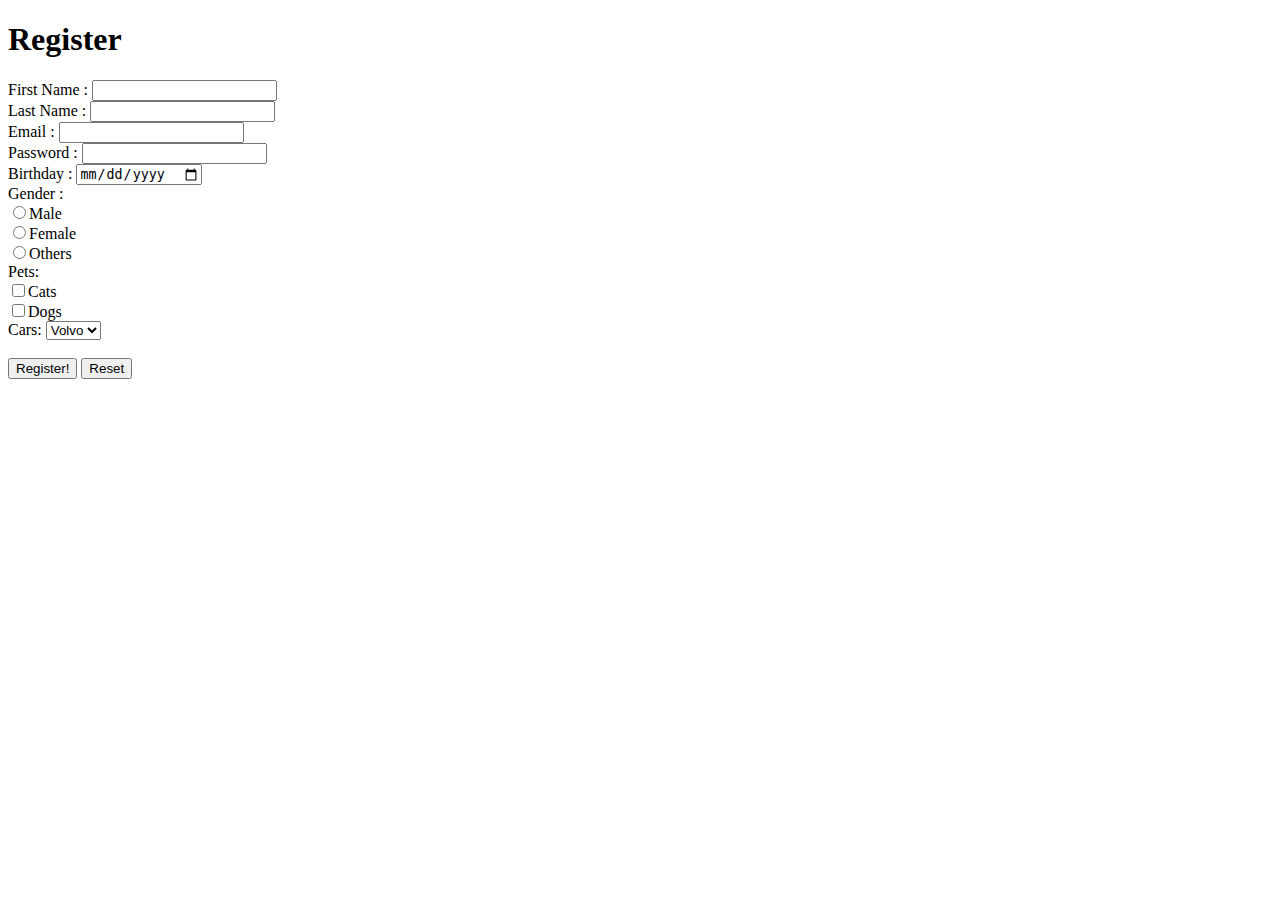
==== index.html @ dfaac0b1 "Rename Register.html to index.html" ====
<!DOCTYPE html>
<html>
<head>
	<title>Registeration</title>
</head>
<body>
	<!-- Use GET, not POST -->
	<div></div >
	<header><h1>Register</h1></header>
	<nav>
		<!--<a href="https://www.google.com">Here</a>-->
	</nav>

	<form method="GET">
		First Name : <input type="text" name="firstname"><br>
		Last Name  : <input type="text" name="lastname"><br>
		Email      : <input type="email" name="email"required><br>
		Password   : <input type="password" name="password"minlength="5"><br>
		Birthday : <input type="date"><br>
		Gender : <br>
		<input type ="radio" name="gender">Male<br>
		<input type ="radio" name="gender">Female <br>
		<input type ="radio" name="gender">Others<br> 
		Pets: <br>
		<input type="checkbox" name="cats">Cats<br>
		<input type="checkbox" name="dogs">Dogs<br>
		Cars:
		<select>
			<option value="volvo">Volvo</option>
			<option value="Audi">Audi</option>
		</select>
		<br>
		<br>

		<input type="submit" value="Register!">
		<input type="reset">
</body>
</html>
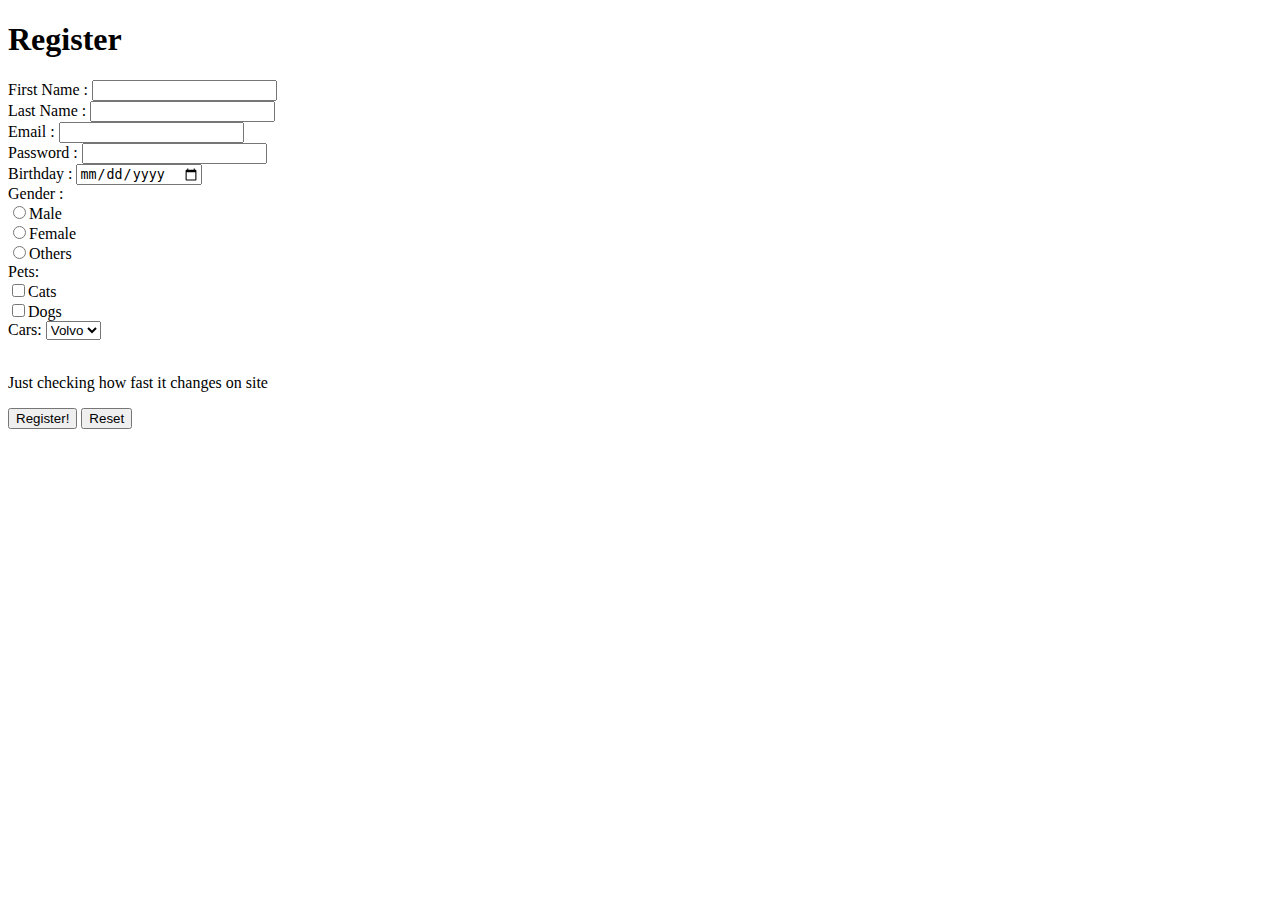
==== commit 70887cf8: "Create index.html" ====
--- a/index.html
+++ b/index.html
@@ -31,6 +31,7 @@
 		</select>
 		<br>
 		<br>
+		<p>Just checking how fast it changes on site</p>
 
 		<input type="submit" value="Register!">
 		<input type="reset">
